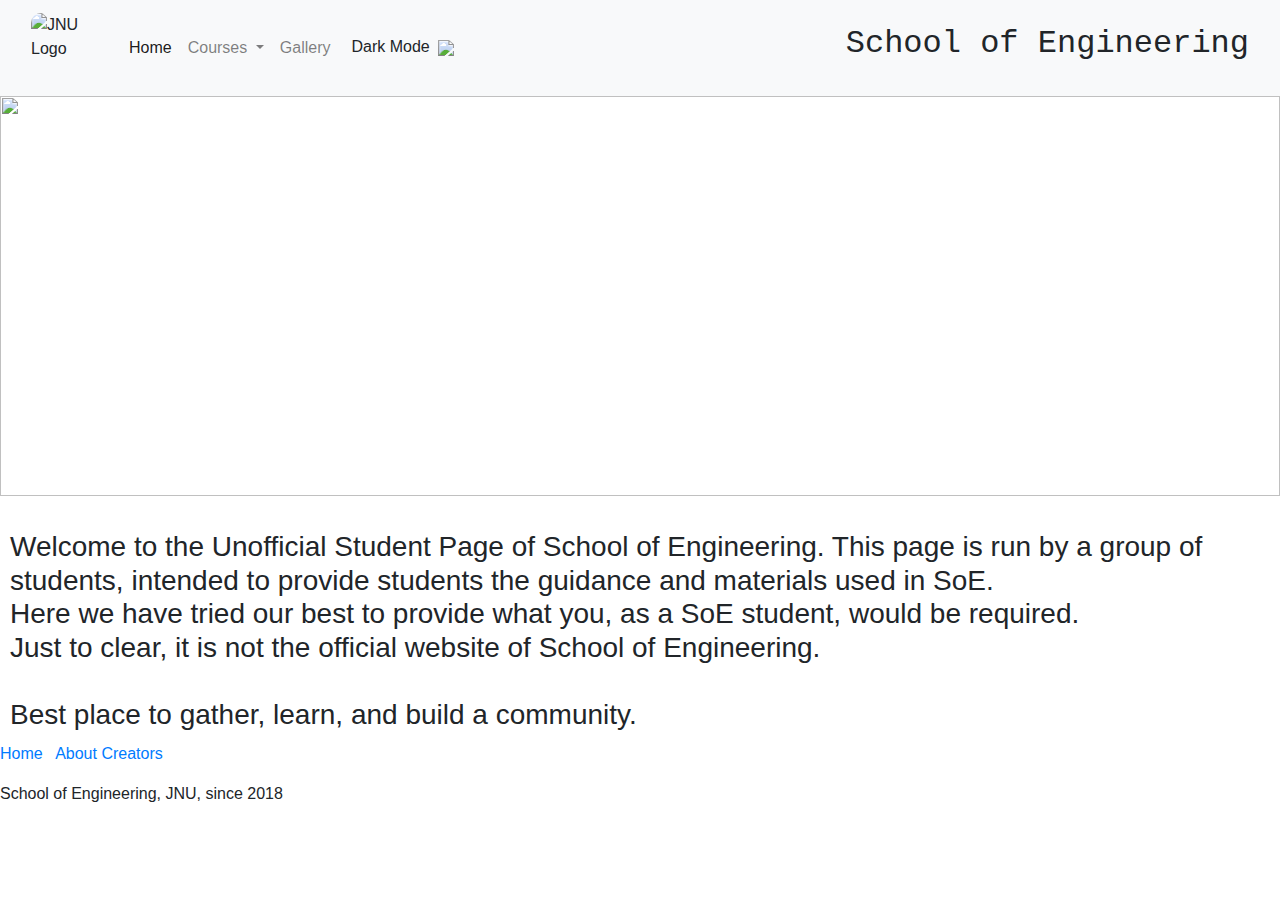
==== index.html @ 70aae291 "Merge branch 'master' of https://github.com/NishchhalPachouri007/JNU_SoE Merged successfully" ====
<!DOCTYPE html>
<html lang="en">

<head>
    <meta charset="UTF-8">
    <meta http-equiv="X-UA-Compatible" content="IE=edge">
    <meta name="viewport" content="width=device-width, initial-scale=1.0">
    <title>School of Engineering, JNU</title>
    <link href="https://cdn.jsdelivr.net/npm/bootstrap@5.1.3/dist/css/bootstrap.min.css" rel="stylesheet"
        integrity="sha384-1BmE4kWBq78iYhFldvKuhfTAU6auU8tT94WrHftjDbrCEXSU1oBoqyl2QvZ6jIW3" crossorigin="anonymous">
    <link href="index.css" rel="stylesheet">
    <link rel="stylesheet" href="https://cdnjs.cloudflare.com/ajax/libs/twitter-bootstrap/4.1.3/css/bootstrap.min.css">
    <link rel="stylesheet" href="https://cdnjs.cloudflare.com/ajax/libs/ionicons/2.0.1/css/ionicons.min.css">
    <link rel="stylesheet" href="assets/css/style.css">
</head>

<body id="body">
    <nav class="navbar navbar-expand-lg navbar-light bg-light sticky">
        <div class="container-fluid">
            <img src="jnu.png" alt="JNU Logo" style="border-radius: 10px; height: 70px; width:70px; float:left;"
                id="logo">
            <button class="navbar-toggler" type="button" data-bs-toggle="collapse"
                data-bs-target="#navbarSupportedContent" aria-controls="navbarSupportedContent" aria-expanded="false"
                aria-label="Toggle navigation">
                <span class="navbar-toggler-icon"></span>
            </button>
            <div class="collapse navbar-collapse" id="navbarSupportedContent" style="padding: 20px;">
                <ul class="navbar-nav me-auto mb-2 mb-lg-0">
                    <li class="nav-item">
                        <a class="nav-link active" aria-current="page" href="#">Home</a>
                    </li>
                    <li class="nav-item dropdown">
                        <a class="nav-link dropdown-toggle" id="navbarDropdown" role="button" data-bs-toggle="dropdown"
                            aria-expanded="false">
                            Courses
                        </a>
                        <ul class="dropdown-menu" aria-labelledby="navbarDropdown">
                            <li><a class="dropdown-item" href="C_Books.html" target="_blank">C</a></li>
                            <li><a class="dropdown-item" href="C++_books.html" target="_blank">C++</a></li>
                            <li><a class="dropdown-item" href="Java_Books.html" target="_blank">Java</a></li>
                            <li><a class="dropdown-item" href="#" target="_blank">JavaScript</a></li>
                            <li><a class="dropdown-item" href="Python_Books.html" target="_blank">Python</a></li>
                            <li>
                                <hr class="dropdown-divider">
                            </li>
                            <li><a class="dropdown-item" href="#">JNU_SoE Materials</a></li>
                        </ul>
                    </li>
                    <li class="nav-item">
                        <a class="nav-link" href="gallery.html" target="_self">Gallery</a>
                    </li>
                    <div id="themeBtn">
                        <button type="button" class="btn btn-light">Dark Mode<img src="moon-fill.svg"
                                style="margin-left: 8px;"></button>
                    </div>
                </ul>
            </div>
            <h2 style="font-family: 'Courier New', Courier, monospace;" id="schoolOfEngineering">School of Engineering
            </h2>
        </div>
    </nav>
    <div>
        <img src="pics/pic1.jpg" id="image" style="width: 100%; height: 400px;">
    </div>
    <div>
        <br>
        <h3 style="font-family:'Trebuchet MS', 'Lucida Sans Unicode', 'Lucida Grande', 'Lucida Sans', Arial, sans-serif; margin: 10px;" id="bodyText"> Welcome to the Unofficial Student Page of School of Engineering.
        This page is run by a group of students, intended to provide students the guidance and materials used in SoE.<br>
    Here we have tried our best to provide what you, as a SoE student, would be required.
<br>Just to clear, it is not the official website of School of Engineering.<br><br> Best place to gather, learn, and build a community.</h3>
    </div>
</body>
<div class="footer-basic" id="footer">
    <footer>
        <div class="social">
            <a href="https://instagram.com/soe_jnu?utm_medium=copy_link" target="blank"><i class="icon ion-social-instagram"></i></a>
            <a href="https://twitter.com/soe_jnu?t=ruhwmUL1gvzPLmivI12yjg&s=08" target="blank"><i class="icon ion-social-twitter"></i></a>
            <a href="https://www.youtube.com/channel/UCOf6Tr0DLMxGcLIIaEs3kng" target="blank"><i class="icon ion-social-youtube"></i></a>
            <a href="https://www.linkedin.com/company/jnu-school-of-engineering/" target="blank"><i class="icon ion-social-linkedin"></i></a>
        </div>
        <ul class="list-inline" id="footerList">
            <li class="list-inline-item"><a href="index.html">Home</a></li>
            <li class="list-inline-item"><a href="#">About Creators</a></li>
        </ul>
        <p class="copyright">School of Engineering, JNU, since 2018</p>
    </footer>
</div>
<script src="https://cdn.jsdelivr.net/npm/@popperjs/core@2.10.2/dist/umd/popper.min.js"
    integrity="sha384-7+zCNj/IqJ95wo16oMtfsKbZ9ccEh31eOz1HGyDuCQ6wgnyJNSYdrPa03rtR1zdB"
    crossorigin="anonymous"></script>
<script src="https://cdn.jsdelivr.net/npm/bootstrap@5.1.3/dist/js/bootstrap.min.js"
    integrity="sha384-QJHtvGhmr9XOIpI6YVutG+2QOK9T+ZnN4kzFN1RtK3zEFEIsxhlmWl5/YESvpZ13"
    crossorigin="anonymous"></script>
<script src="index.js"></script>

</html>
---- index.css ----
.sticky{
    position: sticky;
    position: -webkit-sticky;
    top: 0;
}

.light{
    background-color: rgb(255, 255, 255);
}
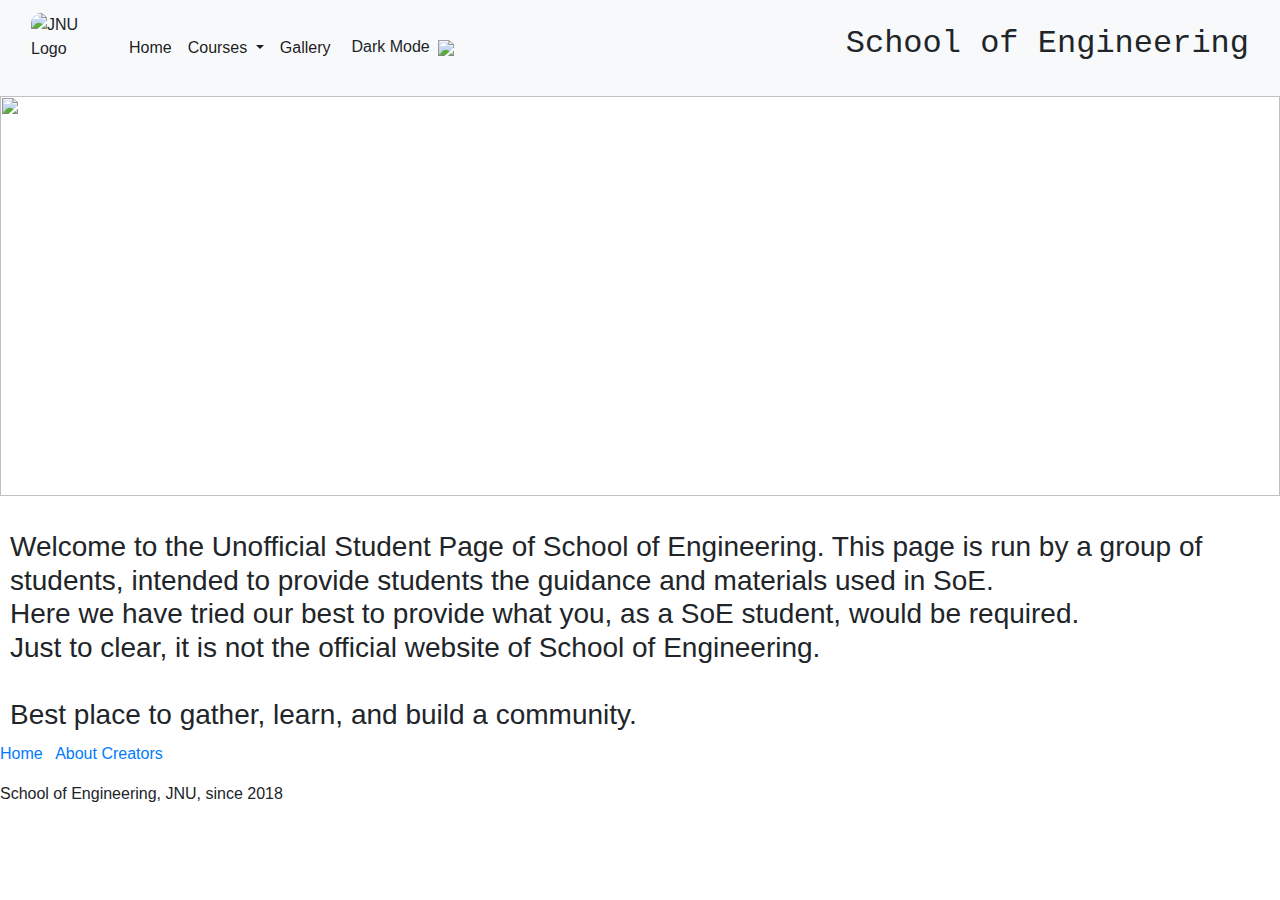
==== commit 27d3a220: "." ====
--- a/index.html
+++ b/index.html
@@ -11,7 +11,6 @@
     <link href="index.css" rel="stylesheet">
     <link rel="stylesheet" href="https://cdnjs.cloudflare.com/ajax/libs/twitter-bootstrap/4.1.3/css/bootstrap.min.css">
     <link rel="stylesheet" href="https://cdnjs.cloudflare.com/ajax/libs/ionicons/2.0.1/css/ionicons.min.css">
-    <link rel="stylesheet" href="assets/css/style.css">
 </head>
 
 <body id="body">
@@ -30,7 +29,7 @@
                         <a class="nav-link active" aria-current="page" href="#">Home</a>
                     </li>
                     <li class="nav-item dropdown">
-                        <a class="nav-link dropdown-toggle" id="navbarDropdown" role="button" data-bs-toggle="dropdown"
+                        <a class="nav-link dropdown-toggle active" id="navbarDropdown" role="button" data-bs-toggle="dropdown"
                             aria-expanded="false">
                             Courses
                         </a>
@@ -38,7 +37,6 @@
                             <li><a class="dropdown-item" href="C_Books.html" target="_blank">C</a></li>
                             <li><a class="dropdown-item" href="C++_books.html" target="_blank">C++</a></li>
                             <li><a class="dropdown-item" href="Java_Books.html" target="_blank">Java</a></li>
-                            <li><a class="dropdown-item" href="#" target="_blank">JavaScript</a></li>
                             <li><a class="dropdown-item" href="Python_Books.html" target="_blank">Python</a></li>
                             <li>
                                 <hr class="dropdown-divider">
@@ -47,7 +45,7 @@
                         </ul>
                     </li>
                     <li class="nav-item">
-                        <a class="nav-link" href="gallery.html" target="_self">Gallery</a>
+                        <a class="nav-link active" href="gallery.html" target="_self">Gallery</a>
                     </li>
                     <div id="themeBtn">
                         <button type="button" class="btn btn-light">Dark Mode<img src="moon-fill.svg"
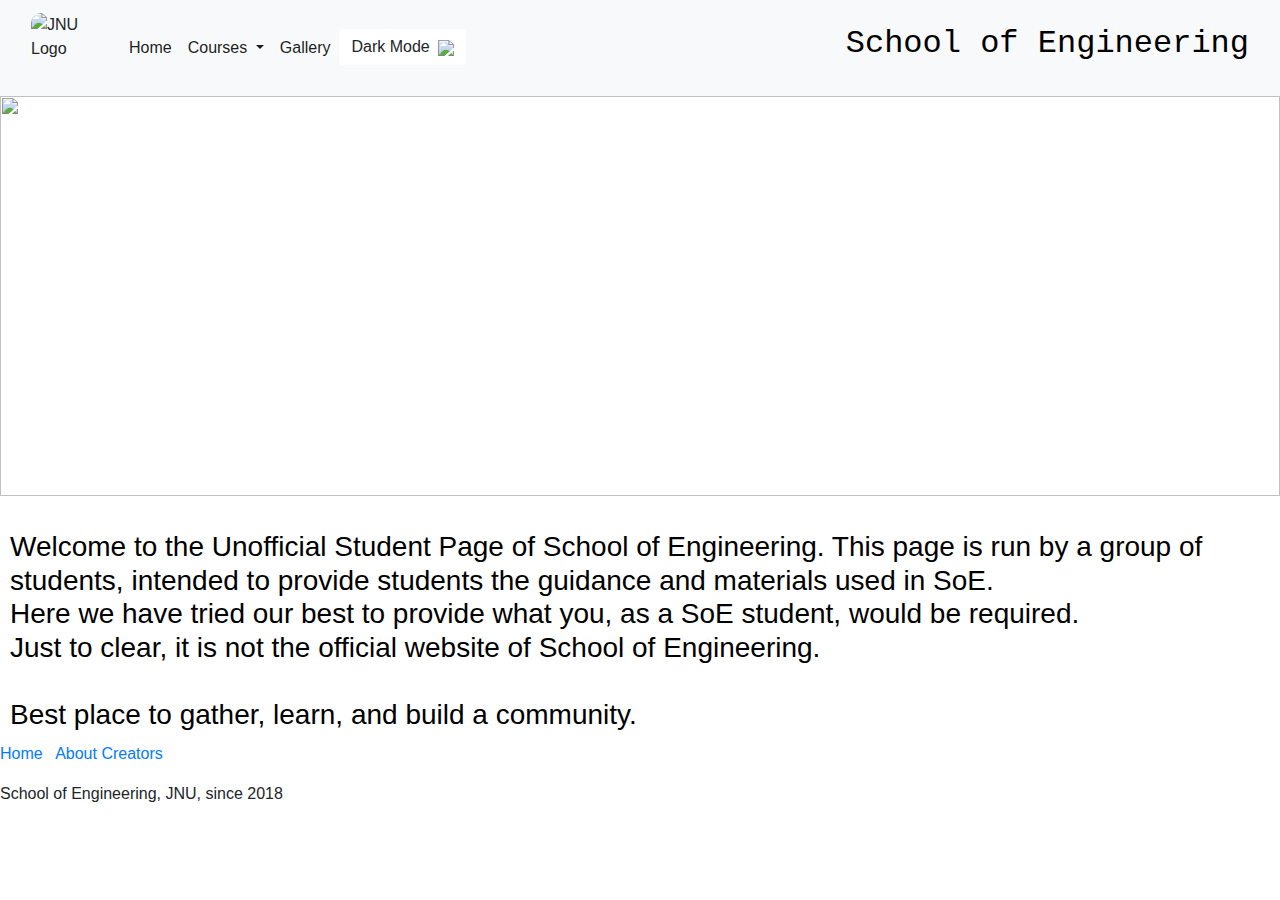
==== commit b91cd041: "About Creators section added" ====
--- a/index.html
+++ b/index.html
@@ -78,7 +78,7 @@
         </div>
         <ul class="list-inline" id="footerList">
             <li class="list-inline-item"><a href="index.html">Home</a></li>
-            <li class="list-inline-item"><a href="#">About Creators</a></li>
+            <li class="list-inline-item"><a href="creators.html" target="_blank">About Creators</a></li>
         </ul>
         <p class="copyright">School of Engineering, JNU, since 2018</p>
     </footer>
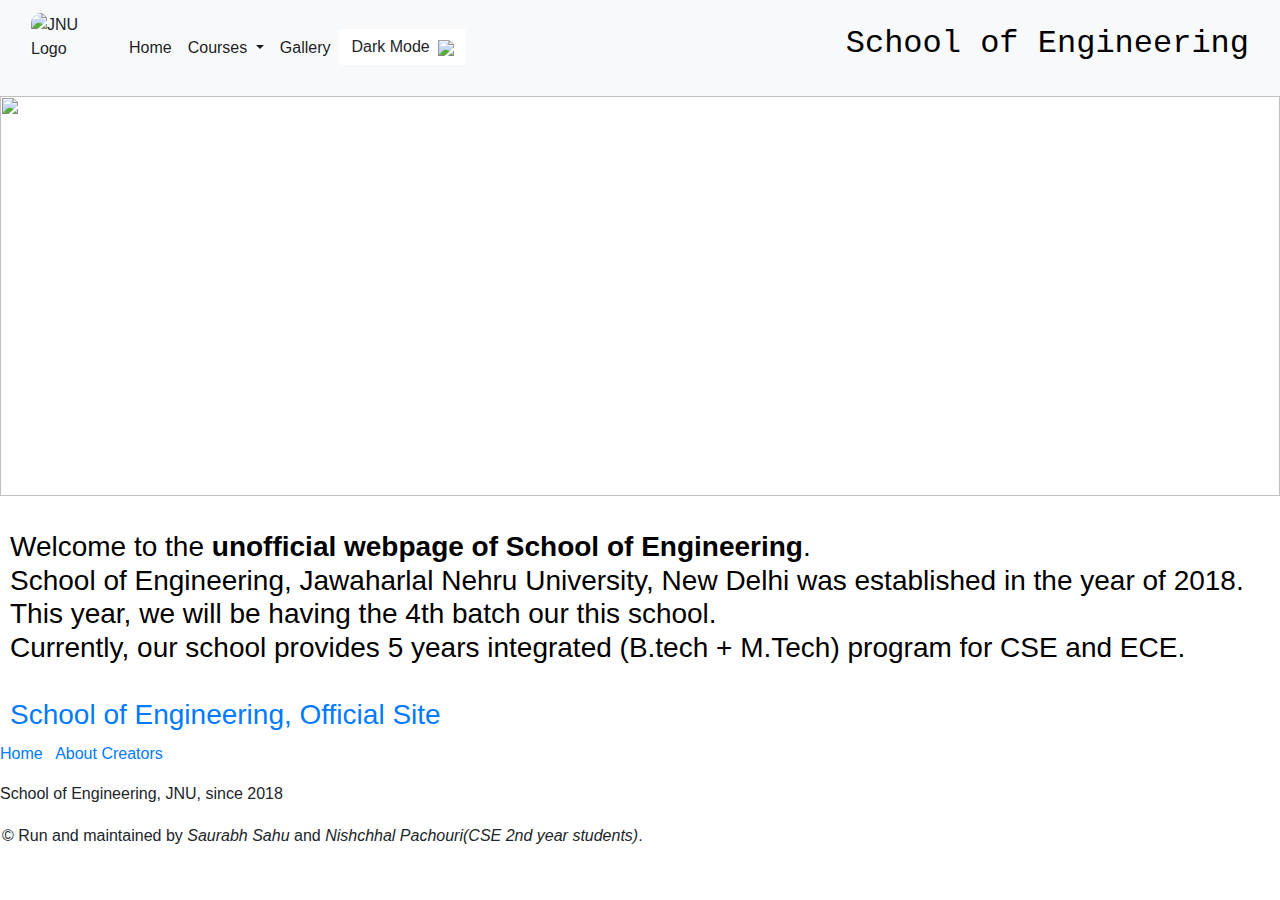
==== commit cfd90f86: "JNU_SoE materials added" ====
--- a/index.html
+++ b/index.html
@@ -41,7 +41,7 @@
                             <li>
                                 <hr class="dropdown-divider">
                             </li>
-                            <li><a class="dropdown-item" href="#">JNU_SoE Materials</a></li>
+                            <li><a class="dropdown-item" href="SOE_material.html">JNU_SoE Materials</a></li>
                         </ul>
                     </li>
                     <li class="nav-item">
@@ -62,10 +62,10 @@
     </div>
     <div>
         <br>
-        <h3 style="font-family:'Trebuchet MS', 'Lucida Sans Unicode', 'Lucida Grande', 'Lucida Sans', Arial, sans-serif; margin: 10px;" id="bodyText"> Welcome to the Unofficial Student Page of School of Engineering.
-        This page is run by a group of students, intended to provide students the guidance and materials used in SoE.<br>
-    Here we have tried our best to provide what you, as a SoE student, would be required.
-<br>Just to clear, it is not the official website of School of Engineering.<br><br> Best place to gather, learn, and build a community.</h3>
+        <h3 style="font-family:'Trebuchet MS', 'Lucida Sans Unicode', 'Lucida Grande', 'Lucida Sans', Arial, sans-serif; margin: 10px;" id="bodyText">Welcome to the <b>unofficial webpage of School of Engineering</b>.<br>School of Engineering, Jawaharlal Nehru University, New Delhi was established in the year of 2018.<br> 
+            This year, we will be having the 4th batch our this school.<br>
+            Currently, our school provides 5 years integrated (B.tech + M.Tech) program for CSE and ECE.<br><br><a href="https://www.jnu.ac.in/se" target="_blank">School of Engineering, Official Site</a><br>
+        </h3>
     </div>
 </body>
 <div class="footer-basic" id="footer">
@@ -81,6 +81,7 @@
             <li class="list-inline-item"><a href="creators.html" target="_blank">About Creators</a></li>
         </ul>
         <p class="copyright">School of Engineering, JNU, since 2018</p>
+        <p class="copyright" style="float:left; padding:2px;">© Run and maintained by <i>Saurabh Sahu</i> and <i>Nishchhal Pachouri(CSE 2nd year students)</i>.</p>
     </footer>
 </div>
 <script src="https://cdn.jsdelivr.net/npm/@popperjs/core@2.10.2/dist/umd/popper.min.js"
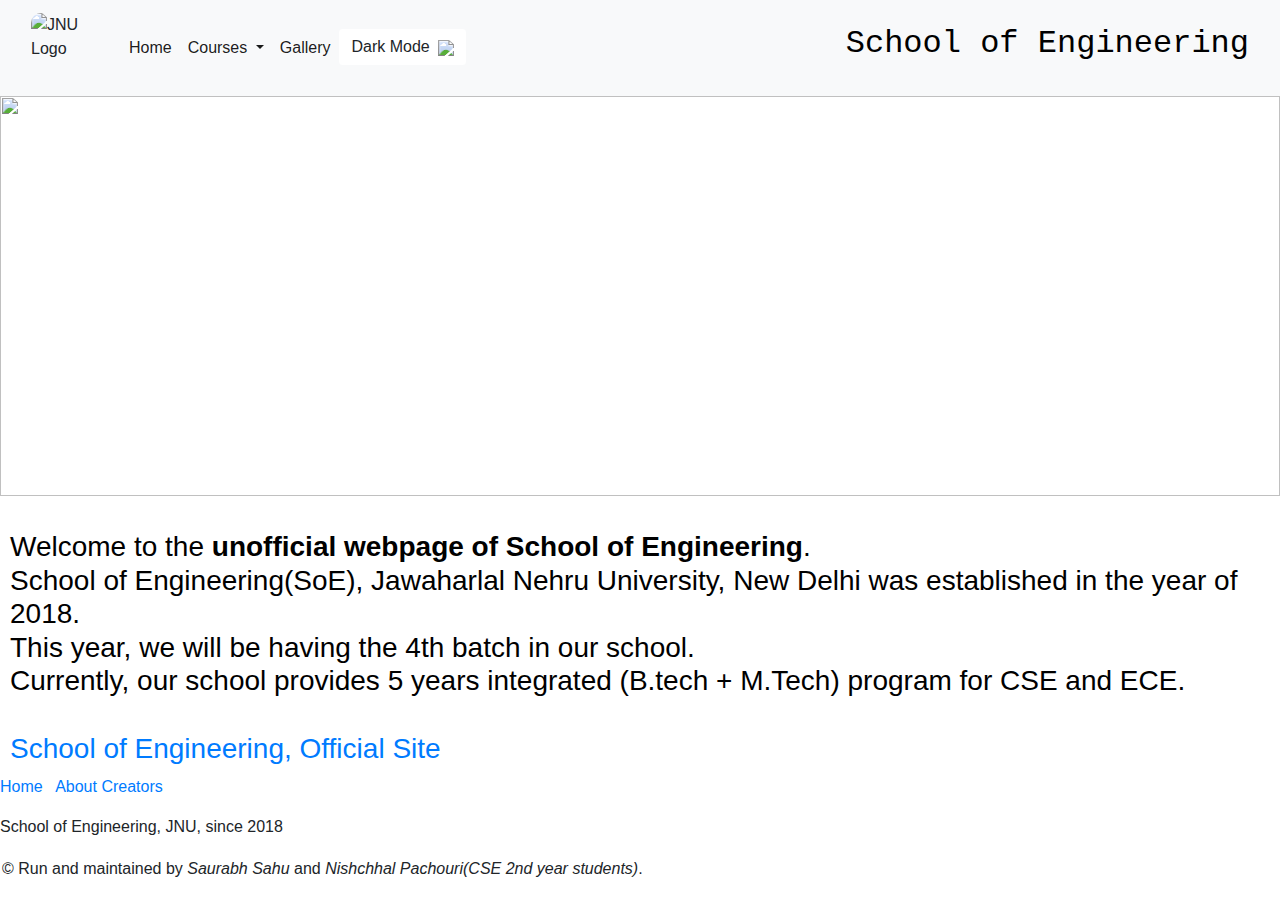
==== commit 00278744: "correction in the main page description" ====
--- a/index.html
+++ b/index.html
@@ -62,8 +62,8 @@
     </div>
     <div>
         <br>
-        <h3 style="font-family:'Trebuchet MS', 'Lucida Sans Unicode', 'Lucida Grande', 'Lucida Sans', Arial, sans-serif; margin: 10px;" id="bodyText">Welcome to the <b>unofficial webpage of School of Engineering</b>.<br>School of Engineering, Jawaharlal Nehru University, New Delhi was established in the year of 2018.<br> 
-            This year, we will be having the 4th batch our this school.<br>
+        <h3 style="font-family:'Trebuchet MS', 'Lucida Sans Unicode', 'Lucida Grande', 'Lucida Sans', Arial, sans-serif; margin: 10px;" id="bodyText">Welcome to the <b>unofficial webpage of School of Engineering</b>.<br>School of Engineering(SoE), Jawaharlal Nehru University, New Delhi was established in the year of 2018.<br> 
+            This year, we will be having the 4th batch in our school.<br>
             Currently, our school provides 5 years integrated (B.tech + M.Tech) program for CSE and ECE.<br><br><a href="https://www.jnu.ac.in/se" target="_blank">School of Engineering, Official Site</a><br>
         </h3>
     </div>
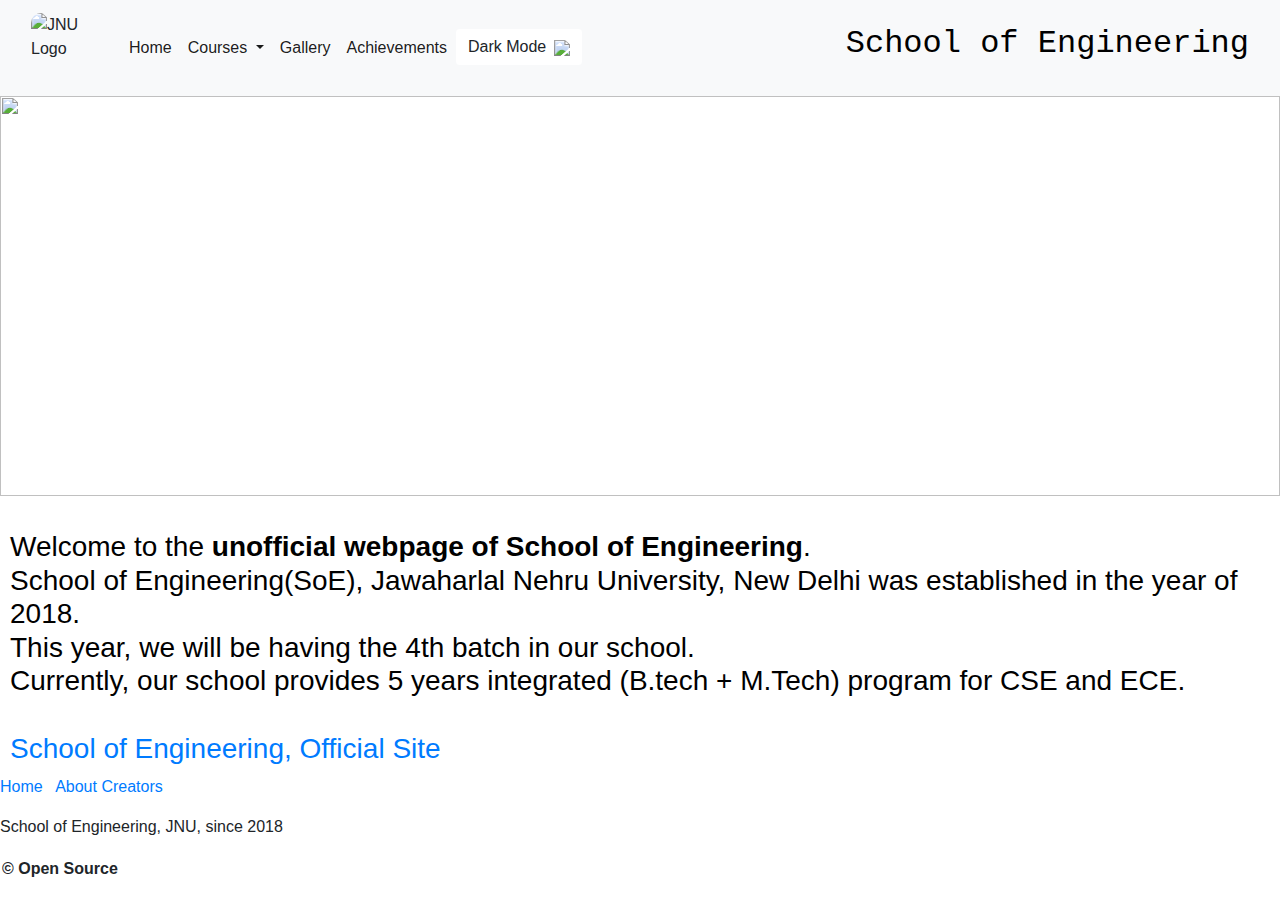
==== commit ecbb50d5: "dark mode implemented in C and achievements.html added" ====
--- a/index.html
+++ b/index.html
@@ -34,7 +34,7 @@
                             Courses
                         </a>
                         <ul class="dropdown-menu" aria-labelledby="navbarDropdown">
-                            <li><a class="dropdown-item" href="C_Books.html" target="_blank">C</a></li>
+                            <li><a class="dropdown-item" href="C_Books.html" target="_self">C</a></li>
                             <li><a class="dropdown-item" href="C++_books.html" target="_blank">C++</a></li>
                             <li><a class="dropdown-item" href="Java_Books.html" target="_blank">Java</a></li>
                             <li><a class="dropdown-item" href="Python_Books.html" target="_blank">Python</a></li>
@@ -46,6 +46,9 @@
                     </li>
                     <li class="nav-item">
                         <a class="nav-link active" href="gallery.html" target="_self">Gallery</a>
+                    </li>
+                    <li class="nav-item">
+                        <a class="nav-link active" href="achievements.html" target="_blank">Achievements</a>
                     </li>
                     <div id="themeBtn">
                         <button type="button" class="btn btn-light">Dark Mode<img src="moon-fill.svg"
@@ -81,7 +84,7 @@
             <li class="list-inline-item"><a href="creators.html" target="_blank">About Creators</a></li>
         </ul>
         <p class="copyright">School of Engineering, JNU, since 2018</p>
-        <p class="copyright" style="float:left; padding:2px;">© Run and maintained by <i>Saurabh Sahu</i> and <i>Nishchhal Pachouri(CSE 2nd year students)</i>.</p>
+        <p class="copyright" style="float:left; padding:2px;"><b>© Open Source</b></p>
     </footer>
 </div>
 <script src="https://cdn.jsdelivr.net/npm/@popperjs/core@2.10.2/dist/umd/popper.min.js"
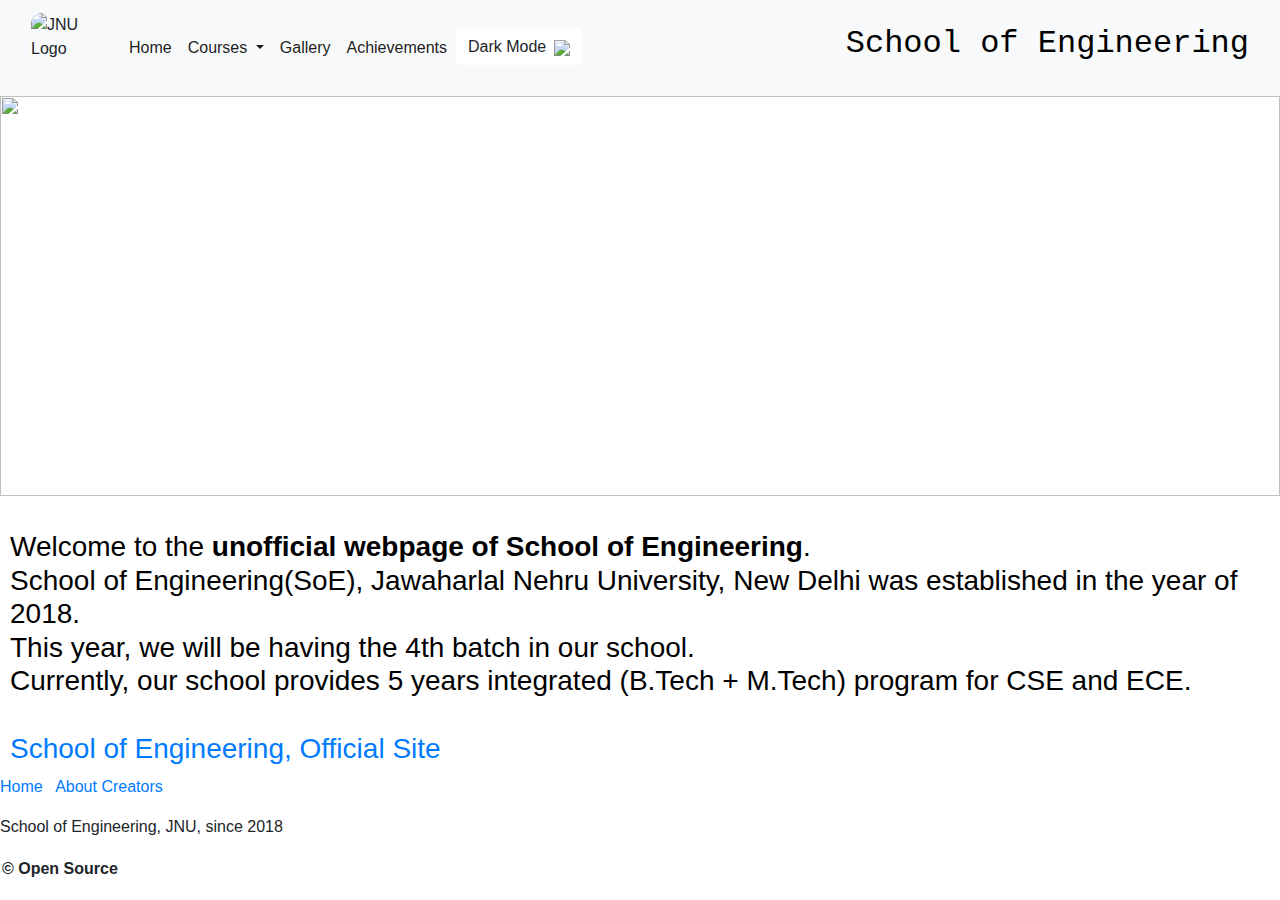
==== commit a2477528: "B.tech is replaced by Btech" ====
--- a/index.html
+++ b/index.html
@@ -35,9 +35,9 @@
                         </a>
                         <ul class="dropdown-menu" aria-labelledby="navbarDropdown">
                             <li><a class="dropdown-item" href="C_Books.html" target="_self">C</a></li>
-                            <li><a class="dropdown-item" href="C++_books.html" target="_blank">C++</a></li>
-                            <li><a class="dropdown-item" href="Java_Books.html" target="_blank">Java</a></li>
-                            <li><a class="dropdown-item" href="Python_Books.html" target="_blank">Python</a></li>
+                            <li><a class="dropdown-item" href="C++_books.html" target="_self">C++</a></li>
+                            <li><a class="dropdown-item" href="Java_Books.html" target="_self">Java</a></li>
+                            <li><a class="dropdown-item" href="Python_Books.html" target="_self">Python</a></li>
                             <li>
                                 <hr class="dropdown-divider">
                             </li>
@@ -48,7 +48,7 @@
                         <a class="nav-link active" href="gallery.html" target="_self">Gallery</a>
                     </li>
                     <li class="nav-item">
-                        <a class="nav-link active" href="achievements.html" target="_blank">Achievements</a>
+                        <a class="nav-link active" href="achievements.html" target="_self">Achievements</a>
                     </li>
                     <div id="themeBtn">
                         <button type="button" class="btn btn-light">Dark Mode<img src="moon-fill.svg"
@@ -67,7 +67,7 @@
         <br>
         <h3 style="font-family:'Trebuchet MS', 'Lucida Sans Unicode', 'Lucida Grande', 'Lucida Sans', Arial, sans-serif; margin: 10px;" id="bodyText">Welcome to the <b>unofficial webpage of School of Engineering</b>.<br>School of Engineering(SoE), Jawaharlal Nehru University, New Delhi was established in the year of 2018.<br> 
             This year, we will be having the 4th batch in our school.<br>
-            Currently, our school provides 5 years integrated (B.tech + M.Tech) program for CSE and ECE.<br><br><a href="https://www.jnu.ac.in/se" target="_blank">School of Engineering, Official Site</a><br>
+            Currently, our school provides 5 years integrated (B.Tech + M.Tech) program for CSE and ECE.<br><br><a href="https://www.jnu.ac.in/se" target="_blank">School of Engineering, Official Site</a><br>
         </h3>
     </div>
 </body>
@@ -81,7 +81,7 @@
         </div>
         <ul class="list-inline" id="footerList">
             <li class="list-inline-item"><a href="index.html">Home</a></li>
-            <li class="list-inline-item"><a href="creators.html" target="_blank">About Creators</a></li>
+            <li class="list-inline-item"><a href="creators.html" target="_self">About Creators</a></li>
         </ul>
         <p class="copyright">School of Engineering, JNU, since 2018</p>
         <p class="copyright" style="float:left; padding:2px;"><b>© Open Source</b></p>
